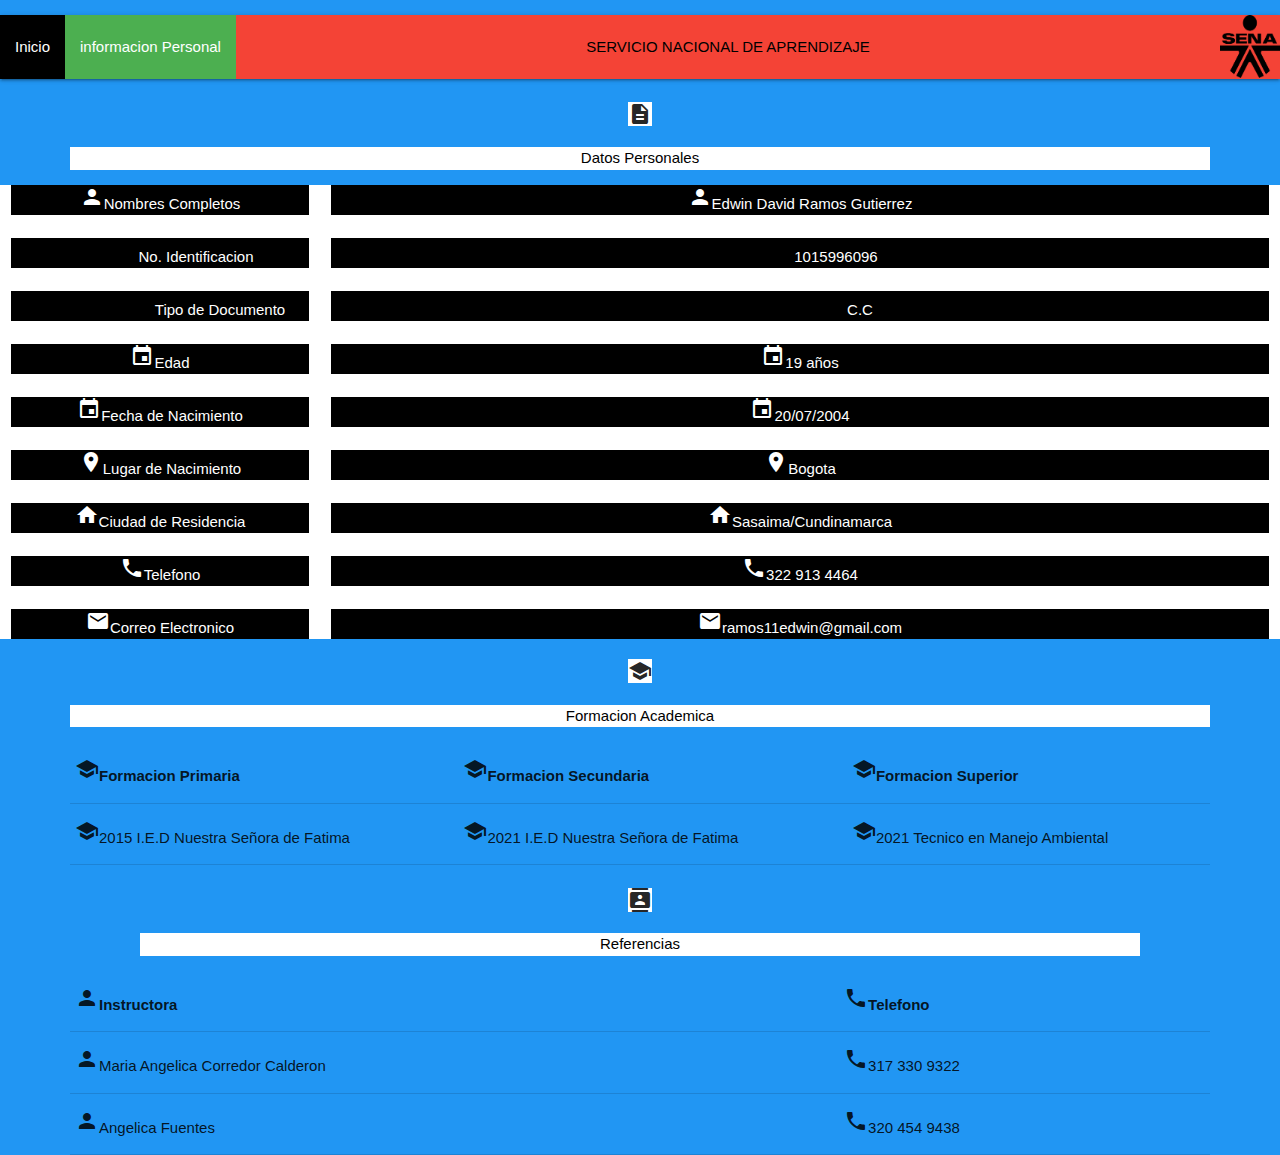
==== informacion.html @ cc74c364 "Add files via upload" ====
<!DOCTYPE html>
<html lang="en">

<head>
    <meta charset="UTF-8">
    <meta http-equiv="X-UA-Compatible" content="IE=edge">
    <meta name="viewport" content="width=device-width, initial-scale=1.0">
    <title></title>
    <link rel="stylesheet" href="assets/css/materialize.min.css">
    <link rel="stylesheet" href="assets/css/style.css">
    <link href="https://fonts.googleapis.com/icon?family=Material+Icons" rel="stylesheet">
</head>

<body class="blue">
    <header>
        <nav>
            <ul>
                <li class="black"><a href="index.html">Inicio</a></li>
                <li class="green"><a href="informacion.html">informacion Personal</a></li>
                <img src="assets/imag/logo_sena.png" alt="logo sena" width="60px" height="63px" class="right">
                <p class="red black-text content center">SERVICIO NACIONAL DE APRENDIZAJE</p>
            </ul>
        </nav><br>
        <div class="rowtres center">
            <i class="helf material-icons white">description</i>
            <div class="white black-text"><p>Datos Personales</p></div>
        </div>
        <div class="row white">
            <div class="col s12 m4 l3">
                <div class="black white-text center"><i class="helf material-icons black" >person</i>Nombres Completos</div><br>
                <div class="black white-text center"><i class="helf material-icons black" >tag</i>No. Identificacion</div><br>
                <div class="black white-text center"><i class="helf material-icons black" >badge</i>Tipo de Documento</div><br>
                <div class="black white-text center"><i class="helf material-icons black" >event</i>Edad</div><br>
                <div class="black white-text center"><i class="helf material-icons black" >event</i>Fecha de Nacimiento</div><br>
                <div class="black white-text center"><i class="helf material-icons black" >location_on</i>Lugar de Nacimiento</div><br>
                <div class="black white-text center"><i class="helf material-icons black" >home</i>Ciudad de Residencia</div><br>
                <div class="black white-text center"><i class="helf material-icons black" >call</i>Telefono</div><br>
                <div class="black white-text center"><i class="helf material-icons black" >mail</i>Correo Electronico</div>
            </div>
            <div class="col s12 m8 l9 white"> 
                <div class="black white-text center"><i class="helf material-icons black" >person</i>Edwin David Ramos Gutierrez</div><br>
                <div class="black white-text center"><i class="helf material-icons black" >tag</i>1015996096</div><br>
                <div class="black white-text center"><i class="helf material-icons black" >badge</i>C.C</div><br>
                <div class="black white-text center"><i class="helf material-icons black" >event</i>19 años</div><br>
                <div class="black white-text center"><i class="helf material-icons black" >event</i>20/07/2004</div><br>
                <div class="black white-text center"><i class="helf material-icons black" >location_on</i>Bogota</div><br>
                <div class="black white-text center"><i class="helf material-icons black" >home</i>Sasaima/Cundinamarca</div><br>
                <div class="black white-text center"><i class="helf material-icons black" >call</i>322 913 4464</div><br>
                <div class="black white-text center"><i class="helf material-icons black" >mail</i>ramos11edwin@gmail.com</div>
            </div>
      
          </div>
    </header>
        <div class="rowcuatro center">
            <i class="helf material-icons white" >school</i>
            <div><p class="white black-text">Formacion Academica</p></div>
            <Table>
                <tr>
                     <th><i class="helf material-icons">school</i>Formacion Primaria</th>
                     <th><i class="helf material-icons" >school</i>Formacion Secundaria</th>
                    <Th><i class="helf material-icons" >school</i>Formacion Superior</Th>
                </tr>
            </thead>
                <tbody>
                <tr>
                    <td><i class="helf material-icons" >school</i>2015 I.E.D Nuestra Señora de Fatima</td>
                    <td><i class="helf material-icons" >school</i>2021 I.E.D Nuestra Señora de Fatima</td>
                    <td><i class="helf material-icons" >school</i>2021 Tecnico en Manejo Ambiental</td>
                </tr>
            </tbody>
            </Table><br>
         <div class="rowcinco center">
            <i class="helf material-icons white" >contacts</i>
            <div class="white black-text"><p>Referencias</p></div>
         </div>
            <table>
                <tr>
                    <th><i class="helf material-icons" >person</i>Instructora</th>
                    <th><i class="helf material-icons" >call</i>Telefono</th>
                </tr>
            </thead>
                <tbody>
                <tr>
                 <td><i class="helf material-icons" >person</i>Maria Angelica Corredor Calderon</td>
                 <td><i class="helf material-icons" >call</i>317 330 9322</td>
                </tr>
                <tr>
                <td><i class="helf material-icons" >person</i>Angelica Fuentes</td>
                <td><i class="helf material-icons" >call</i>320 454 9438</td>
                </tr>
                </tbody>
             </table>
</body>
</html>
---- assets/css/style.css ----
.rowuno{
  margin-left: 70px; 
      margin-right: 70px;
}

.rowdos{
  margin-left: 70px; 
      margin-right: 70px;
}

.rowtres{
  margin-left: 70px; 
      margin-right: 70px;
}

.rowcuatro{
  margin-left: 70px; 
      margin-right: 70px;
}

.rowcinco{
  margin-left: 70px; 
      margin-right: 70px;
}
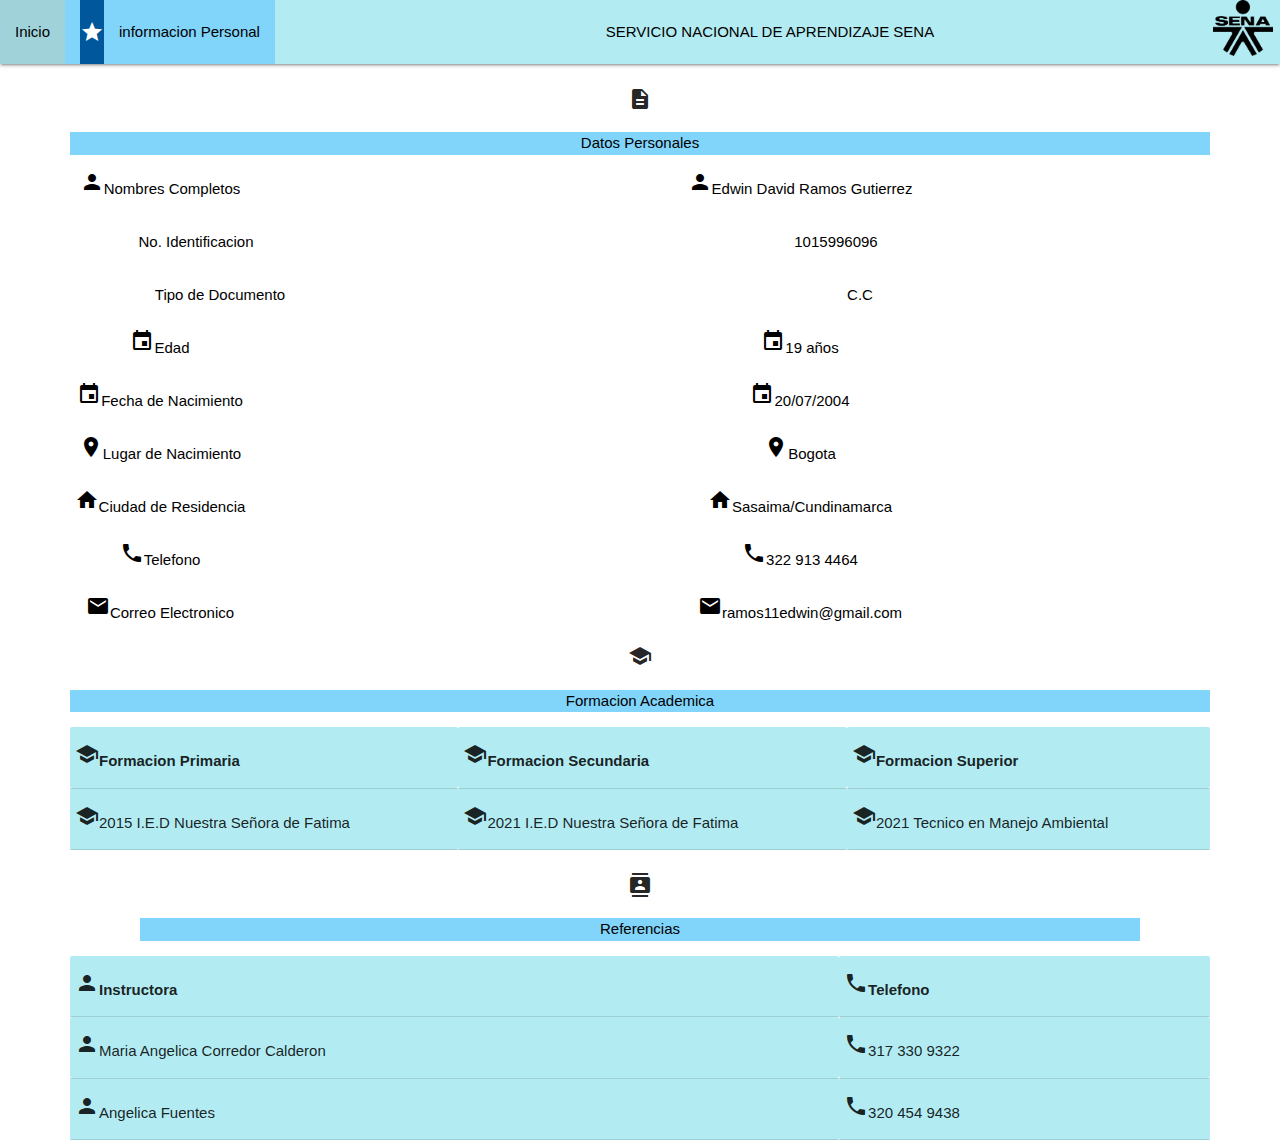
==== commit c046a85c: "Add files via upload" ====
--- a/informacion.html
+++ b/informacion.html
@@ -11,58 +11,60 @@
     <link href="https://fonts.googleapis.com/icon?family=Material+Icons" rel="stylesheet">
 </head>
 
-<body class="blue">
+<body class="white">
     <header>
         <nav>
-            <ul>
-                <li class="black"><a href="index.html">Inicio</a></li>
-                <li class="green"><a href="informacion.html">informacion Personal</a></li>
-                <img src="assets/imag/logo_sena.png" alt="logo sena" width="60px" height="63px" class="right">
-                <p class="red black-text content center">SERVICIO NACIONAL DE APRENDIZAJE</p>
-            </ul>
+            <div class="nav-wrapper cyan lighten-4">
+                <a href="#" class="brand-logo right"><img src="assets/imag/logo_sena.png" alt="" width="60px"></a>
+                <ul id="nav-mobile" class=" hide-on-med-and-down">
+                  <li><a href="index.html" class="black-text text-accent-0"">Inicio</a></li>
+                  <li class="light-blue lighten-3"><a href="informacion.html" class="black-text text-accent-0">informacion Personal <i class="left material-icons light-blue darken-4 white-text" >star</i></a></li>
+                  <a class="center-align black-text"> SERVICIO NACIONAL DE APRENDIZAJE SENA</a>
+                </ul> 
+              </div>
         </nav><br>
         <div class="rowtres center">
             <i class="helf material-icons white">description</i>
-            <div class="white black-text"><p>Datos Personales</p></div>
+            <div class="light-blue lighten-3 black-text"><p>Datos Personales</p></div>
         </div>
-        <div class="row white">
+        <div class="row">
             <div class="col s12 m4 l3">
-                <div class="black white-text center"><i class="helf material-icons black" >person</i>Nombres Completos</div><br>
-                <div class="black white-text center"><i class="helf material-icons black" >tag</i>No. Identificacion</div><br>
-                <div class="black white-text center"><i class="helf material-icons black" >badge</i>Tipo de Documento</div><br>
-                <div class="black white-text center"><i class="helf material-icons black" >event</i>Edad</div><br>
-                <div class="black white-text center"><i class="helf material-icons black" >event</i>Fecha de Nacimiento</div><br>
-                <div class="black white-text center"><i class="helf material-icons black" >location_on</i>Lugar de Nacimiento</div><br>
-                <div class="black white-text center"><i class="helf material-icons black" >home</i>Ciudad de Residencia</div><br>
-                <div class="black white-text center"><i class="helf material-icons black" >call</i>Telefono</div><br>
-                <div class="black white-text center"><i class="helf material-icons black" >mail</i>Correo Electronico</div>
+                <div class="white black-text center"><i class="helf material-icons white" >person</i>Nombres Completos</div><br>
+                <div class="white black-text center"><i class="helf material-icons white" >tag</i>No. Identificacion</div><br>
+                <div class="white black-text center"><i class="helf material-icons white" >badge</i>Tipo de Documento</div><br>
+                <div class="white black-text center"><i class="helf material-icons white" >event</i>Edad</div><br>
+                <div class="white black-text center"><i class="helf material-icons white" >event</i>Fecha de Nacimiento</div><br>
+                <div class="white black-text center"><i class="helf material-icons white" >location_on</i>Lugar de Nacimiento</div><br>
+                <div class="white black-text center"><i class="helf material-icons white" >home</i>Ciudad de Residencia</div><br>
+                <div class="white black-text center"><i class="helf material-icons white" >call</i>Telefono</div><br>
+                <div class="white black-text center"><i class="helf material-icons white" >mail</i>Correo Electronico</div>
             </div>
-            <div class="col s12 m8 l9 white"> 
-                <div class="black white-text center"><i class="helf material-icons black" >person</i>Edwin David Ramos Gutierrez</div><br>
-                <div class="black white-text center"><i class="helf material-icons black" >tag</i>1015996096</div><br>
-                <div class="black white-text center"><i class="helf material-icons black" >badge</i>C.C</div><br>
-                <div class="black white-text center"><i class="helf material-icons black" >event</i>19 años</div><br>
-                <div class="black white-text center"><i class="helf material-icons black" >event</i>20/07/2004</div><br>
-                <div class="black white-text center"><i class="helf material-icons black" >location_on</i>Bogota</div><br>
-                <div class="black white-text center"><i class="helf material-icons black" >home</i>Sasaima/Cundinamarca</div><br>
-                <div class="black white-text center"><i class="helf material-icons black" >call</i>322 913 4464</div><br>
-                <div class="black white-text center"><i class="helf material-icons black" >mail</i>ramos11edwin@gmail.com</div>
+            <div class="col s12 m8 l9"> 
+                <div class="white black-text center"><i class="helf material-icons white" >person</i>Edwin David Ramos Gutierrez</div><br>
+                <div class="white black-text center"><i class="helf material-icons white" >tag</i>1015996096</div><br>
+                <div class="white black-text center"><i class="helf material-icons white" >badge</i>C.C</div><br>
+                <div class="white black-text center"><i class="helf material-icons white" >event</i>19 años</div><br>
+                <div class="white black-text center"><i class="helf material-icons white" >event</i>20/07/2004</div><br>
+                <div class="white black-text center"><i class="helf material-icons white" >location_on</i>Bogota</div><br>
+                <div class="white black-text center"><i class="helf material-icons white" >home</i>Sasaima/Cundinamarca</div><br>
+                <div class="white black-text center"><i class="helf material-icons white" >call</i>322 913 4464</div><br>
+                <div class="white black-text center"><i class="helf material-icons white" >mail</i>ramos11edwin@gmail.com</div>
             </div>
       
           </div>
     </header>
         <div class="rowcuatro center">
             <i class="helf material-icons white" >school</i>
-            <div><p class="white black-text">Formacion Academica</p></div>
+            <div><p class="light-blue lighten-3 black-text">Formacion Academica</p></div>
             <Table>
-                <tr>
+                <tr class="cyan lighten-4">
                      <th><i class="helf material-icons">school</i>Formacion Primaria</th>
                      <th><i class="helf material-icons" >school</i>Formacion Secundaria</th>
                     <Th><i class="helf material-icons" >school</i>Formacion Superior</Th>
                 </tr>
             </thead>
                 <tbody>
-                <tr>
+                <tr class="cyan lighten-4">
                     <td><i class="helf material-icons" >school</i>2015 I.E.D Nuestra Señora de Fatima</td>
                     <td><i class="helf material-icons" >school</i>2021 I.E.D Nuestra Señora de Fatima</td>
                     <td><i class="helf material-icons" >school</i>2021 Tecnico en Manejo Ambiental</td>
@@ -71,20 +73,20 @@
             </Table><br>
          <div class="rowcinco center">
             <i class="helf material-icons white" >contacts</i>
-            <div class="white black-text"><p>Referencias</p></div>
+            <div class="light-blue lighten-3 black-text"><p>Referencias</p></div>
          </div>
             <table>
-                <tr>
+                <tr class="cyan lighten-4">
                     <th><i class="helf material-icons" >person</i>Instructora</th>
                     <th><i class="helf material-icons" >call</i>Telefono</th>
                 </tr>
             </thead>
                 <tbody>
-                <tr>
+                <tr class="cyan lighten-4">
                  <td><i class="helf material-icons" >person</i>Maria Angelica Corredor Calderon</td>
                  <td><i class="helf material-icons" >call</i>317 330 9322</td>
                 </tr>
-                <tr>
+                <tr class="cyan lighten-4">
                 <td><i class="helf material-icons" >person</i>Angelica Fuentes</td>
                 <td><i class="helf material-icons" >call</i>320 454 9438</td>
                 </tr>
